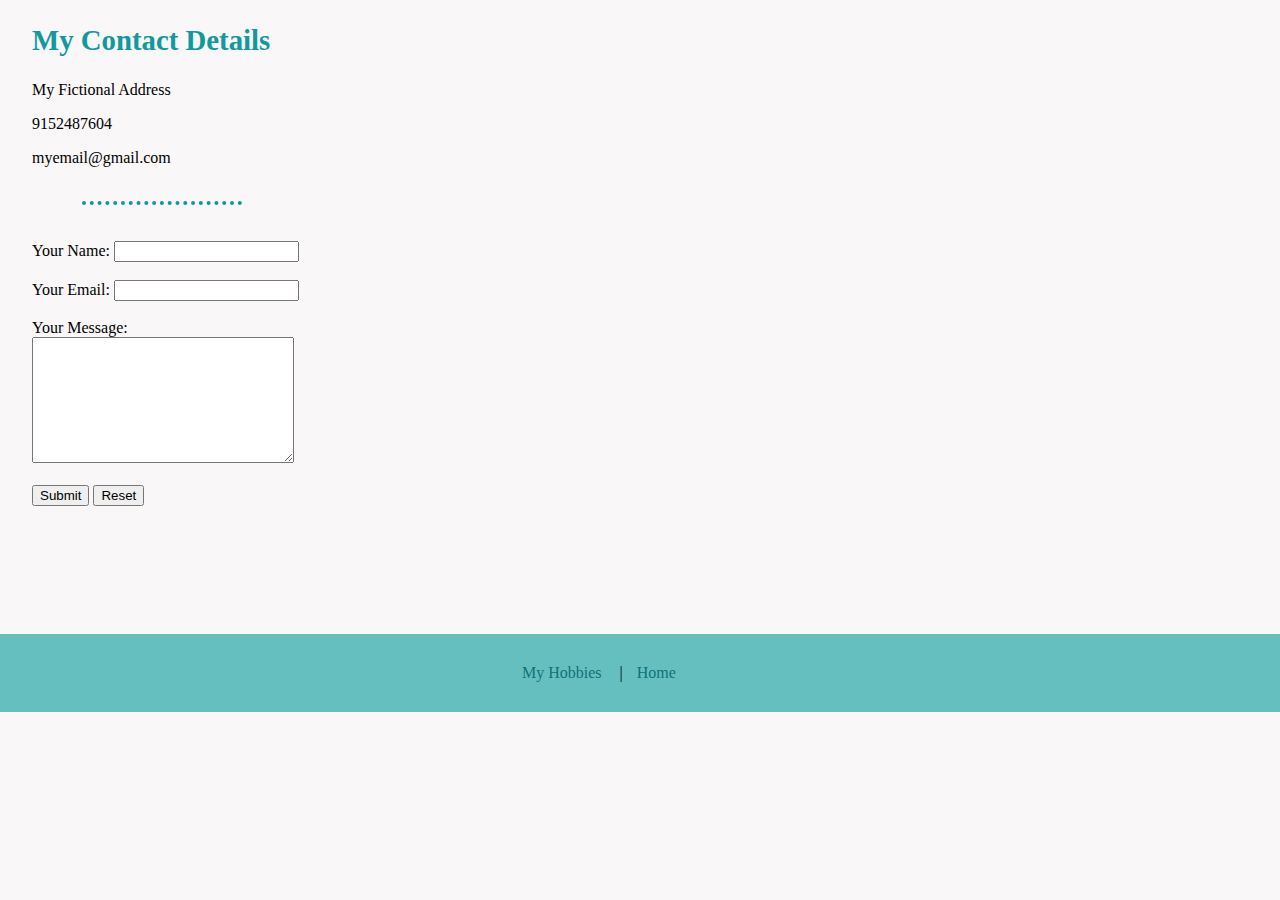
==== contact.html @ d5bd7c0d "add files" ====
<!DOCTYPE html>
<html lang="en-IN">
	<head>
		<meta charset="utf-8">
		<meta name="viewport" content="width=device-width, initial-scale=1, shrink-to-fit=no">
		<title>contact me</title>

		<!-- CSS link -->
		<link rel="stylesheet" type="text/css" href="styles.css">
	</head>
	<body>

		<!-- Contact Me Section -->
		<div class="set-contact">
			<h2>My Contact Details</h2>
			<p>My Fictional Address</p>
			<p>9152487604</p>
			<p>myemail@gmail.com</p><br>
			<hr class="cont-line"><br><br>
			<form method="post" action="mailto:tejasianshika@gmail.com" enctype="text">
				<label>Your Name:</label>
				<input type="text" name="yourName"><br><br>
				<label>Your Email:</label>
				<input type="Email" name="yourEmail"><br><br>
				<label>Your Message:</label><br>
				<textarea name="Message" rows="8" cols="30"></textarea><br><br>
				<input type="submit" name="Submit">
				<input type="reset" name="Reset">
			</form>
		</div>
		
		<!-- Bottom Section -->
		<div class="bottom-container bottom-container-cont">
			<a class="footer-link" href="hobbies.html">My Hobbies</a> &nbsp;|
			<a class="footer-link" href="index.html">Home</a>
			
		</div>
	</body>
</html>
---- styles.css ----
body{
margin: 0;
background-color: #f9f7f7;
color:#000000;
}

hr{
width:4rem;
border-style: none;
border-top: 5px dotted #11999E;
}

h1{
color:#12947f;
margin-bottom: 0;
font-size: 2.625rem;
}

h2{
color:#11999E;
}

a{
text-decoration: none;
}

a:hover, a:active{
text-decoration:underline;
}

.set-contact{
margin-left: 2rem;
}

.set-contact h2{
font-size: 1.8rem;
}


/*Main Section*/
.profile{
width:8rem;
float: left;
margin-right:2rem
}


/*Education Section*/
.education-heading{
display:inline-block;
margin-right: 150px;
}

.education-table{
height:100px;
text-align: center;
}

.education th,td:hover{
background-color: #d6e6f2;
}

.graduation{
display:inline-block;
}

.spi{
text-align: center;
margin-top: 15px;
display: block;
}


/*Skill Section*/
.skill{
display:inline-block;
}

.skill-table tr:hover{
background-color: #d6e6f2;
}

.padding-img{
padding-right: 20px;
}

.padding-data{
padding-right: 15px;
}


/*Bottom Section*/
.bottom-container{
display: block;
padding-top: 30px;
padding-left:40%;
padding-bottom: 30px;
background-color: #66BFBF;
}

.footer-link{
color:#0d7377;
text-decoration: none;
margin:10px;
}

.footer-link:hover{
color:#EAF6F6;
text-decoration: underline;
}


/*Hobby Section*/
.bottom-container-hobby{
margin-top:23.5rem;
}


/*Contact Section*/
.cont-line{
width:10rem;
margin: 0 0 0 50px;
border-top: 4px dotted #11999E;
}

.bottom-container-cont{
margin-top:8rem;
}
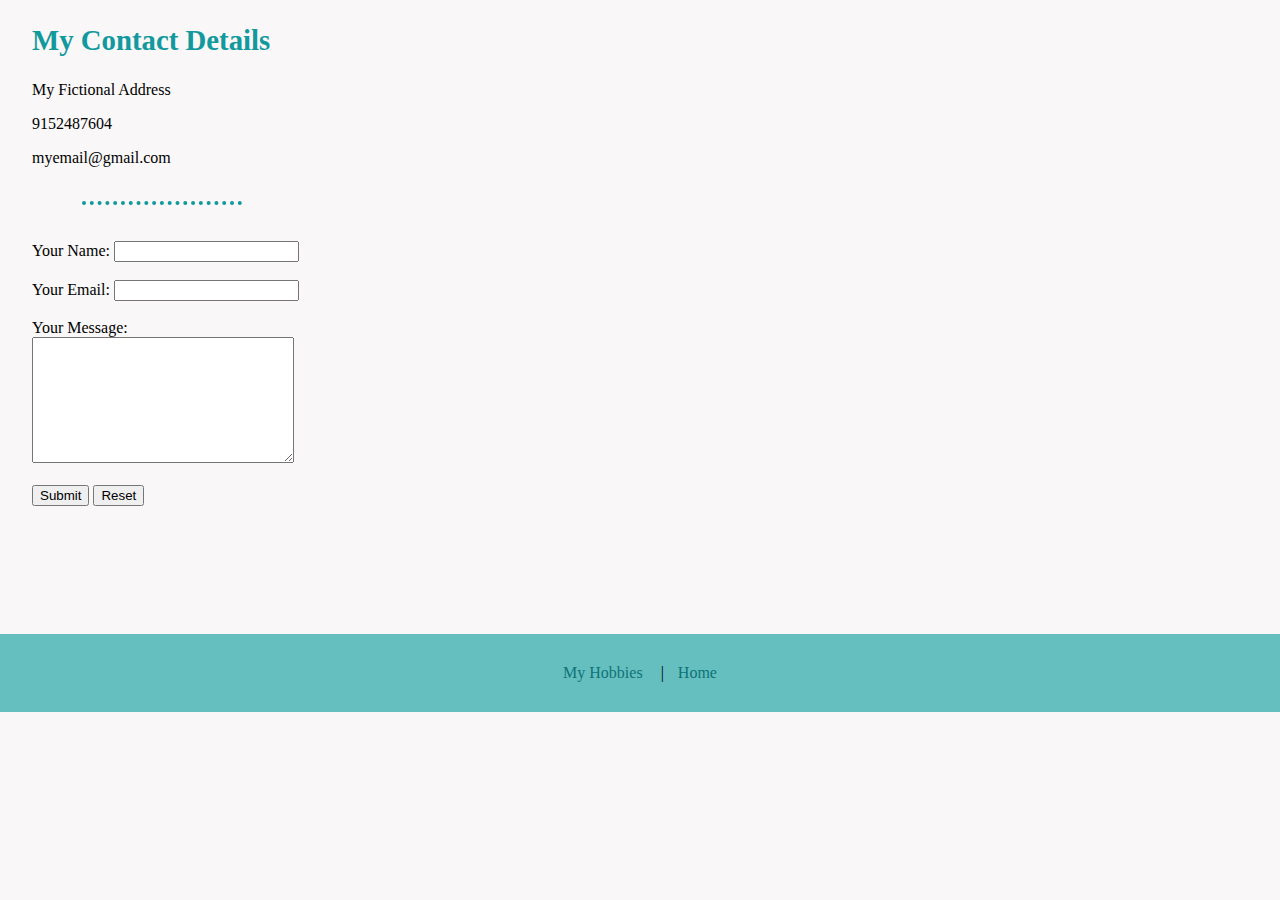
==== commit ff32c48e: "update contact" ====
--- a/contact.html
+++ b/contact.html
@@ -30,10 +30,10 @@
 		</div>
 		
 		<!-- Bottom Section -->
-		<div class="bottom-container bottom-container-cont">
+		<footer class="bottom-container bottom-container-cont">
 			<a class="footer-link" href="hobbies.html">My Hobbies</a> &nbsp;|
 			<a class="footer-link" href="index.html">Home</a>
 			
-		</div>
+		</footer>
 	</body>
-</html>+</html>
--- a/styles.css
+++ b/styles.css
@@ -92,10 +92,12 @@
 /*Bottom Section*/
 .bottom-container{
 display: block;
-padding-top: 30px;
-padding-left:40%;
-padding-bottom: 30px;
+padding: 30px 0;
 background-color: #66BFBF;
+}
+
+footer{
+text-align:center;
 }
 
 .footer-link{
@@ -125,4 +127,4 @@
 
 .bottom-container-cont{
 margin-top:8rem;
-}+}
